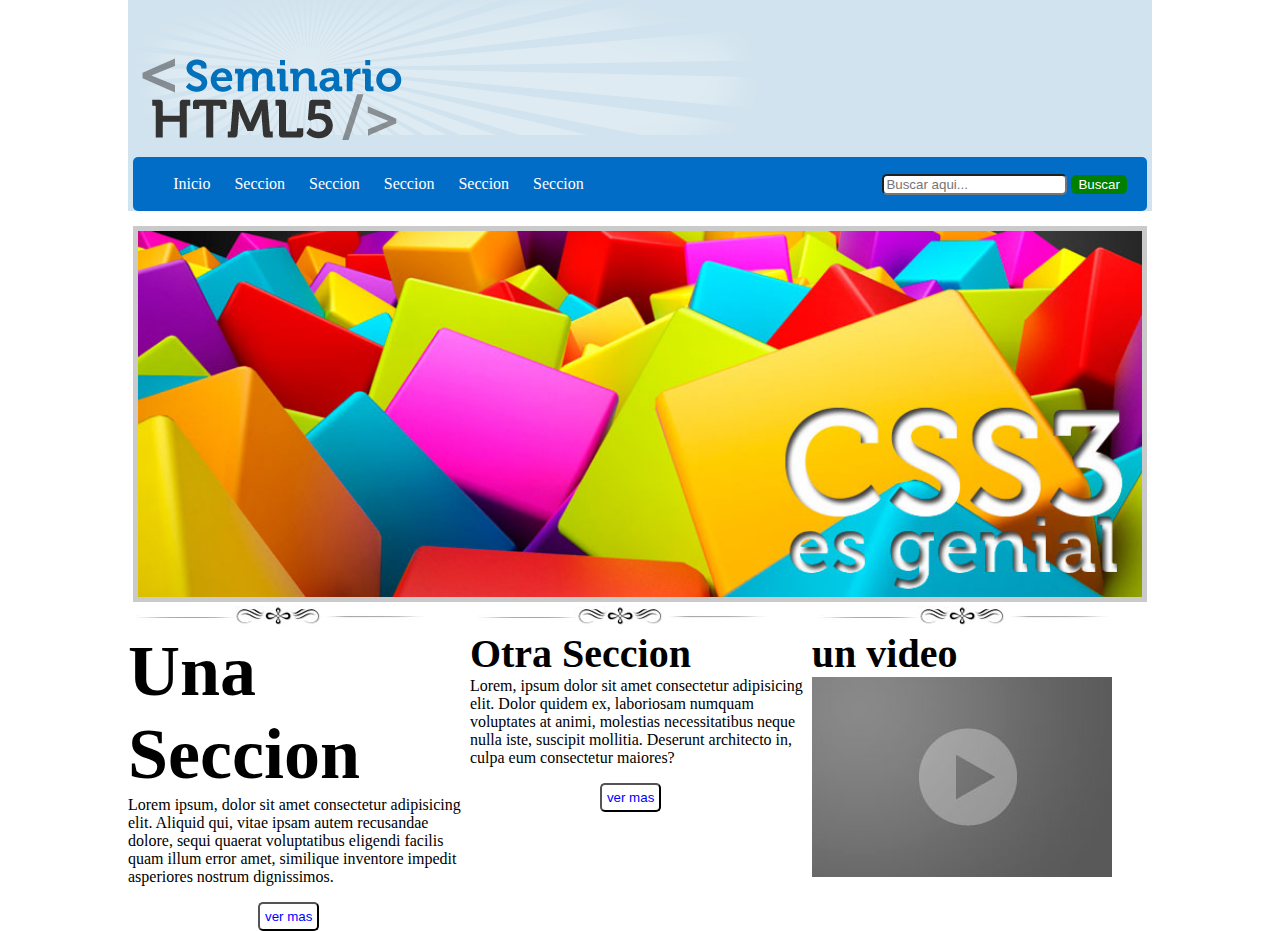
==== practica01css/index.html @ 22c6db23 "Practica css terminada" ====
<!DOCTYPE html>
<html lang="es">
<head>
    <meta charset="UTF-8">
    <meta name="viewport" content="width=device-width, initial-scale=1.0">
    <title>Práctica 01 HTML + CSS</title>
    <link rel="stylesheet" href="css/estilos.css">
</head>
<body>
    <header>
        <img src="img/resplandor.png" alt="Fondo de header xddd">
        <img src="img/logo.png" alt="Logo de HTML5 Xdxdx" id="logo">
        <nav>
            <ul> 
                <li>Inicio</li>
                <li>Seccion</li>
                <li>Seccion</li>
                <li>Seccion</li>
                <li>Seccion</li>
                <li>Seccion</li>
            </ul>
            <form action="#">
                <input type="text" placeholder="Buscar aqui...">
                <input type="submit" value="Buscar">
            </form>
        </nav>
    </header>
<section id="seccion01">
    <article>
        <img src="img/slide2.jpg" alt="imagen principal">
    </article>
</section>
<section id="seccion02">
    <article>
        <img src="img/separador.jpg" alt="separador img">
        <br>
        <span class="unaSeccion nito">Una Seccion</span>
        <br>
        Lorem ipsum, dolor sit amet consectetur adipisicing elit. Aliquid qui, vitae ipsam autem recusandae dolore, sequi quaerat voluptatibus eligendi facilis quam illum error amet, similique inventore impedit asperiores nostrum dignissimos.    
    <p></p>
    <input type="submit" value="ver mas"> </input>
</article>

    <article>
        <img src="img/separador.jpg" alt="aasd">
        <br>
        <span class="otraSeccion nito">Otra Seccion</span>
        <br>
        Lorem, ipsum dolor sit amet consectetur adipisicing elit. Dolor quidem ex, laboriosam numquam voluptates at animi, molestias necessitatibus neque nulla iste, suscipit mollitia. Deserunt architecto in, culpa eum consectetur maiores?
        <p></p>
        <input type="submit" value="ver mas"> 
    </article>
    <article>
        <img src="img/separador.jpg" alt="asdadsfc">
        <br>
       <span class="otraSeccion nito"> un video </span>
        <br>
        <img src="img/video.jpg" alt="video xdxdd">       
    </article>
</section>

</body>
</html>
---- practica01css/css/estilos.css ----
body{
    /* border: 1px solid rebeccapurple; */
    font-size: 16px; /*1em*/
    max-width: 1024px;
    margin: 0px auto;
}

header  {
    background: #d1e3ee;
}
header nav{
    background: #026dc6;
    border-radius: 5px;
    padding: 2px 0px;
    margin: 0px auto;
    width: 99%;
}

header nav form{
    float: right;
    margin-right: 20px;
    margin-top: -35px;
}
header nav form input{
    border-radius: 5px;
}

header nav form input[type="submit"]{
    background: green;
    border: 1px solid green;
    color: white;
}

header nav ul li{
   /* border: 1px solid red;        */           
    color: white;
    display: inline-block;
    margin-right: 20px;
}

#logo{margin-top: -150px;}

#seccion01{
    margin-top: 15px;
}

#seccion01 article{
    text-align: center;
}

#seccion01 article img {
    width: 98%;
   border: 5px solid rgba(150,150,150,0.5); 
}

#seccion2{
    margin-bottom: 50px;
}

#seccion02 article{
   /* border: 1px solid blue; */
    width:  33.0%;
    vertical-align: top;
    display: inline-block;
}

#seccion02 article input[type="submit"]{
background: white;
color: blue;
border-radius: 5px;
margin-left: 130px;
padding: 5px;
}

.nito {
    font-weight: bold;
}

.otraSeccion{
    font-size: 2.5em;
}

.unaSeccion{
    font-size: 4.5em; /* <-- 4.5 x   */
}


/*
selectores
    etiquetas
    identificadores
    clases
    pseudoelemntos

    Margin 10 5 3 6 arriba derecha abajo izq aplica para ambos
    Padding20 px
*/
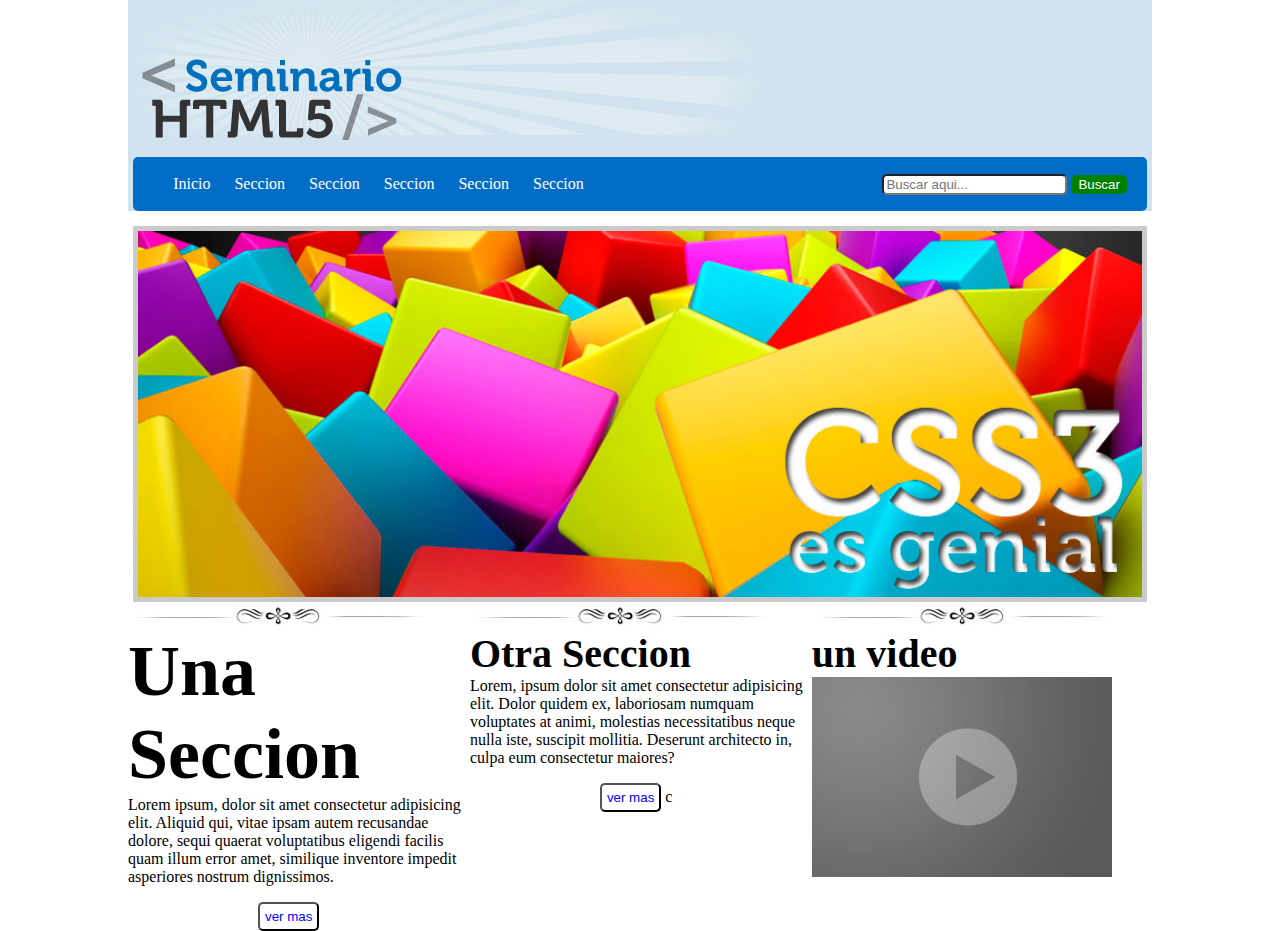
==== commit 6e964061: "Practica03 CSS estructura 01" ====
--- a/practica01css/index.html
+++ b/practica01css/index.html
@@ -48,7 +48,7 @@
         <br>
         Lorem, ipsum dolor sit amet consectetur adipisicing elit. Dolor quidem ex, laboriosam numquam voluptates at animi, molestias necessitatibus neque nulla iste, suscipit mollitia. Deserunt architecto in, culpa eum consectetur maiores?
         <p></p>
-        <input type="submit" value="ver mas"> 
+        <input type="submit" value="ver mas"> c
     </article>
     <article>
         <img src="img/separador.jpg" alt="asdadsfc">
